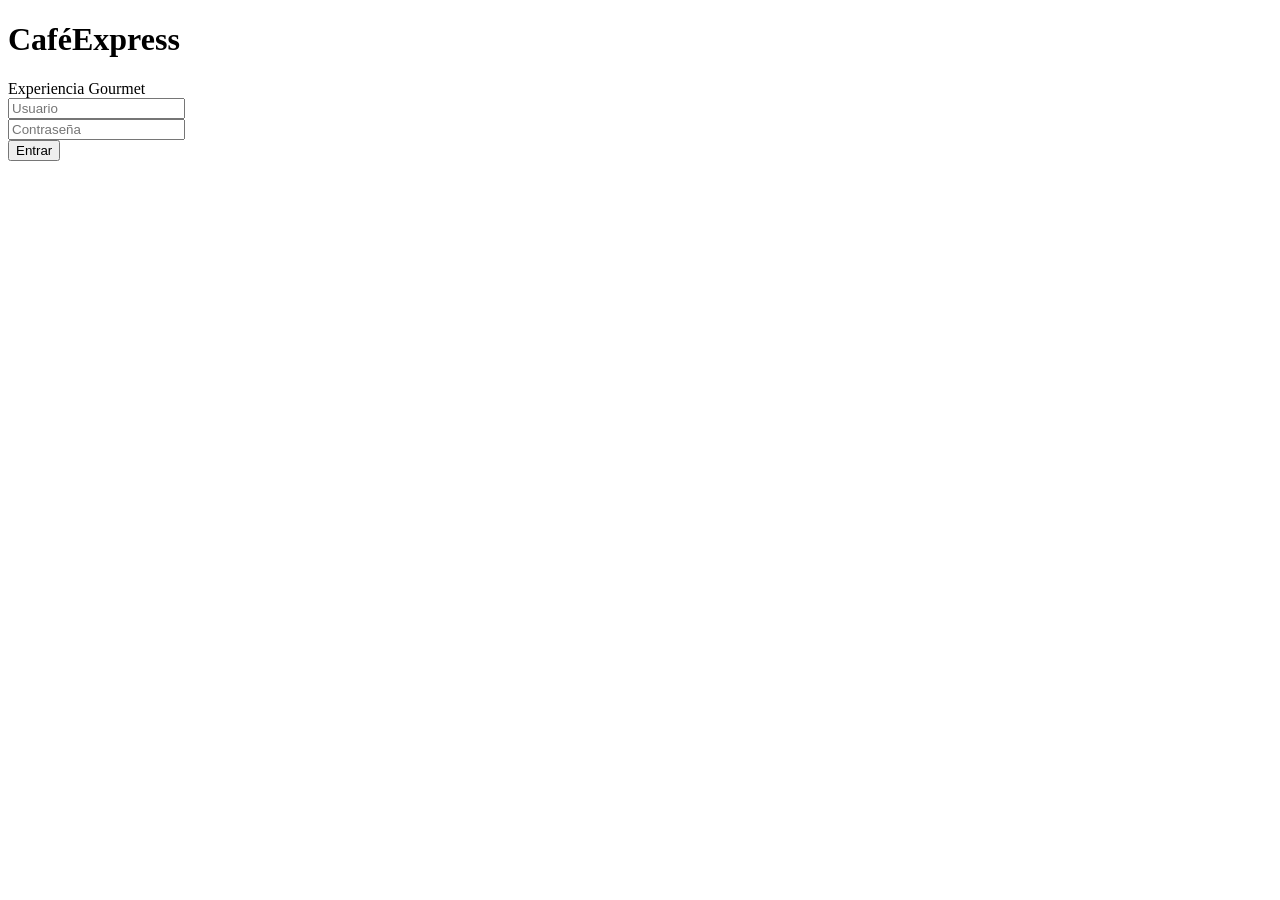
==== project/login.html @ b4cc0403 "parte html finalizada" ====
<!DOCTYPE html>
<html lang="es">
<head>
    <meta charset="UTF-8">
    <title>CaféExpress | Acceso</title>
    <link rel="stylesheet" href="css/branding.css">
</head>
<body class="premium-login-body">

    <div class="premium-login-card">
        <h1 class="brand-logo">CaféExpress</h1>
        <span class="login-subtitle">Experiencia Gourmet</span>

        <form>
            <div class="premium-input-group">
                <input type="text" class="premium-input" placeholder="Usuario" required>
            </div>
            <div class="premium-input-group">
                <input type="password" class="premium-input" placeholder="Contraseña" required>
            </div>
            <button type="submit" class="premium-btn">Entrar</button>
        </form>
    </div>

</body>
</html>
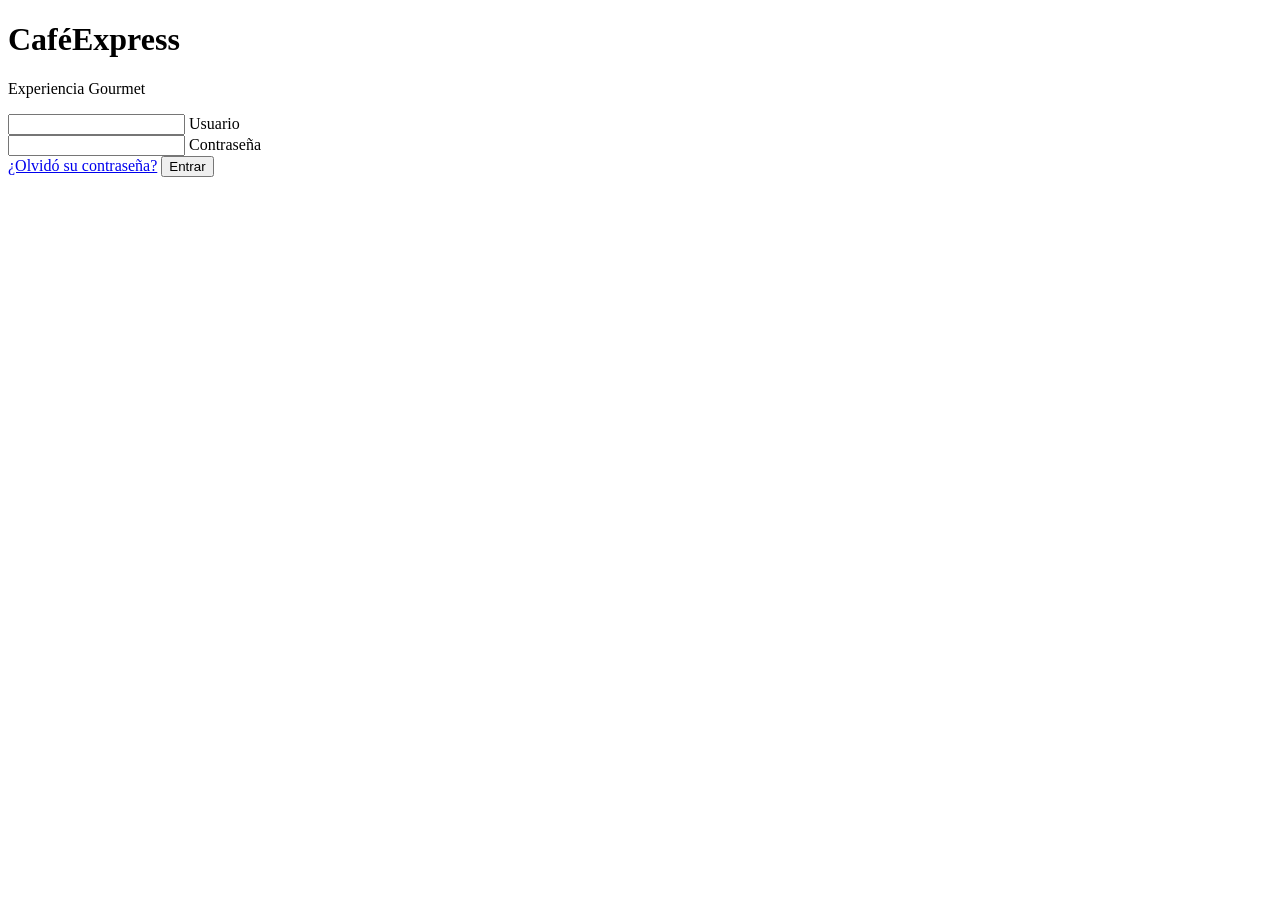
==== commit df82a252: "parte del index, ya ahora si finalizada" ====
--- a/project/login.html
+++ b/project/login.html
@@ -2,25 +2,34 @@
 <html lang="es">
 <head>
     <meta charset="UTF-8">
-    <title>CaféExpress | Acceso</title>
-    <link rel="stylesheet" href="css/branding.css">
+    <title>Login - CaféExpress</title>
+    <link rel="stylesheet" href="css/styles.css">
 </head>
-<body class="premium-login-body">
+<body class="login-page">
 
-    <div class="premium-login-card">
-        <h1 class="brand-logo">CaféExpress</h1>
-        <span class="login-subtitle">Experiencia Gourmet</span>
+<div class="login-container">
+    <div class="login-box">
+        <h1>CaféExpress</h1>
+        <p class="subtitle">Experiencia Gourmet</p>
 
-        <form>
-            <div class="premium-input-group">
-                <input type="text" class="premium-input" placeholder="Usuario" required>
+        <form id="loginForm">
+            <div class="input-box">
+                <input type="text" id="user" required>
+                <label>Usuario</label>
             </div>
-            <div class="premium-input-group">
-                <input type="password" class="premium-input" placeholder="Contraseña" required>
+
+            <div class="input-box">
+                <input type="password" id="password" required>
+                <label>Contraseña</label>
             </div>
-            <button type="submit" class="premium-btn">Entrar</button>
+
+            <a href="#" class="forgot">¿Olvidó su contraseña?</a>
+
+            <button type="submit">Entrar</button>
         </form>
     </div>
+</div>
 
+<script src="js/login.js"></script>
 </body>
 </html>
